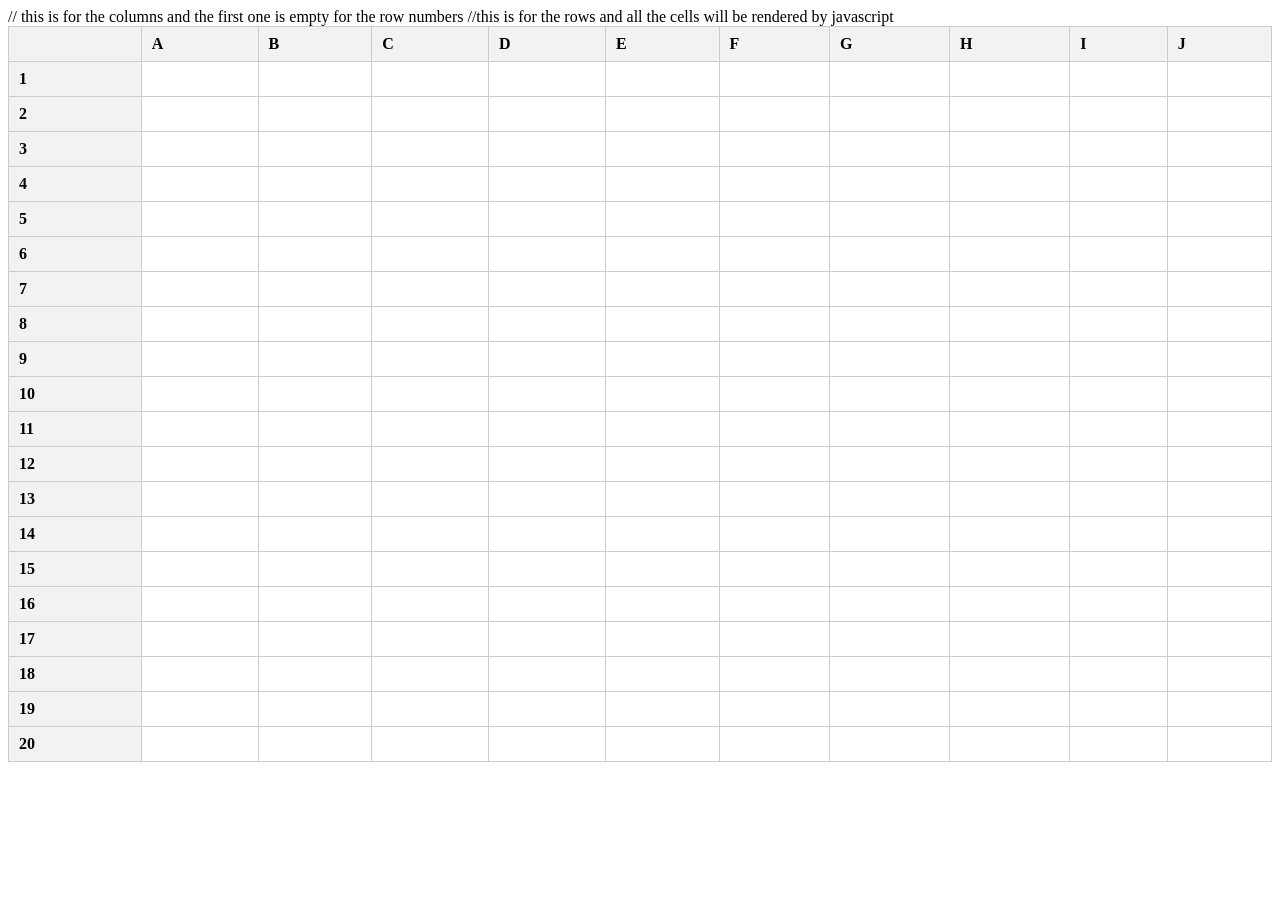
==== index.html @ 5f756ae0 "I created a basic HTML table and column labels and javascript that will rende the rows and cells ins" ====
<!DOCTYPE html>
<html lang="en">
  <head>
    <meta charset="UTF-8" />
    <meta name="viewport" content="width=device-width, initial-scale=1.0" />
    <title>Editable Grid</title>
    <link rel="stylesheet" href="style.css">
  </head>
  <body>
    <div class="grid-container">
      <table>
        <thead>
          <tr>

            // this is for the columns and the first one is empty for the row numbers
            <th></th>
            <th>A</th>
            <th>B</th>
            <th>C</th>
            <th>D</th>
            <th>E</th>
            <th>F</th>
            <th>G</th>
            <th>H</th>
            <th>I</th>
            <th>J</th>

          </tr>
        </thead>

        //this is for the rows and all the cells will be rendered by javascript
        <tbody id="grid-body"></tbody>
        
      </table>
    </div>
    <script src="script.js"></script>
  </body>
</html>
---- style.css ----
table {
  border-collapse: collapse; /* join borders so lines are single */
  width: 100%;
}

/* Add a thin grey border to the table, header and cells */
table, th, td {
  border: 1px solid #ccc;
}

th, td {
  padding: 8px 10px;
  text-align: left;
}

th {
  background: #f2f2f2;
  font-weight: 600;
}

/* media query for small screens */
@media (max-width: 480px) {
  th, td { padding: 6px 8px; }
}
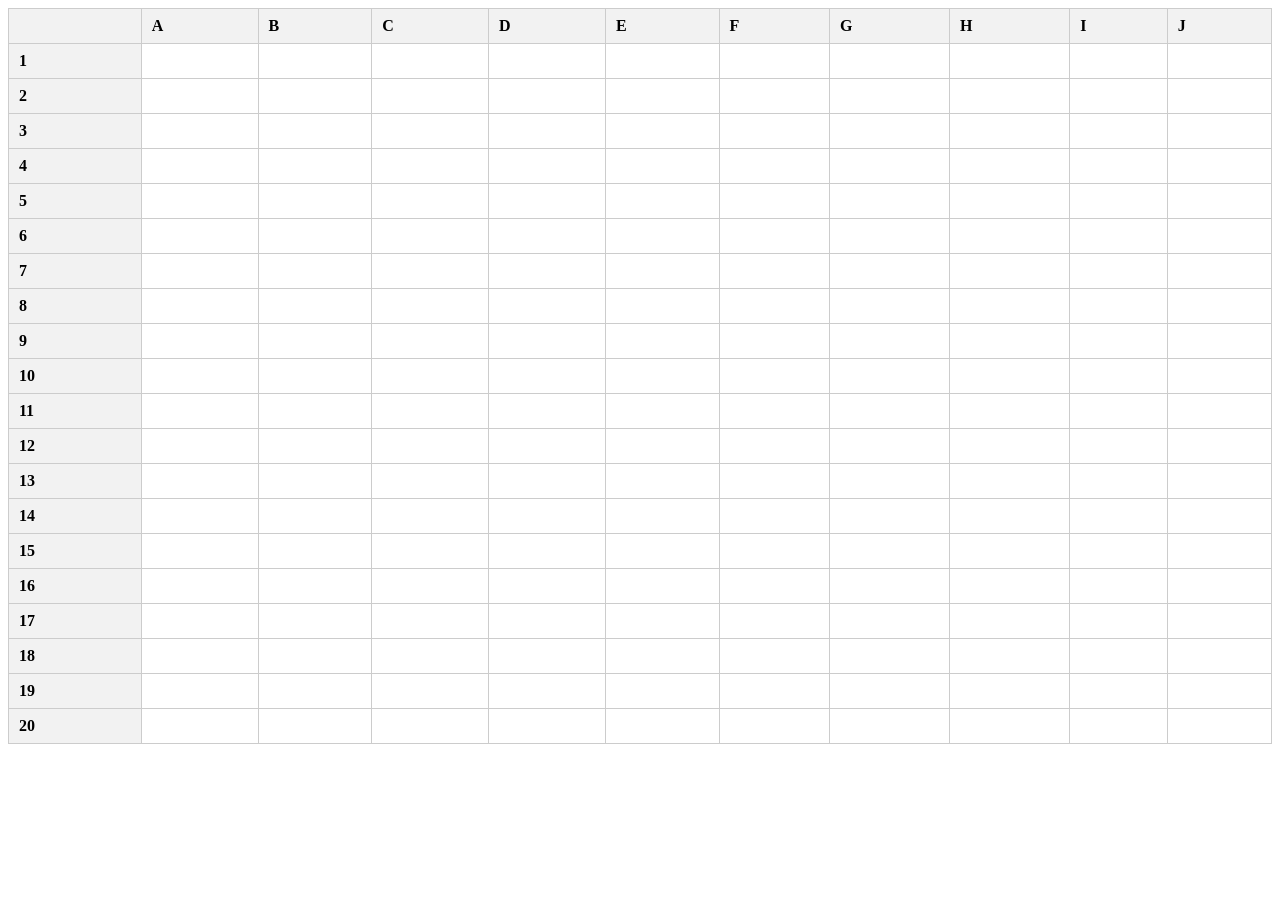
==== commit 0cb72820: "." ====
--- a/index.html
+++ b/index.html
@@ -12,7 +12,7 @@
         <thead>
           <tr>
 
-            // this is for the columns and the first one is empty for the row numbers
+            <!-- this is for the columns and the first one is empty for the row numbers -->
             <th></th>
             <th>A</th>
             <th>B</th>
@@ -28,9 +28,9 @@
           </tr>
         </thead>
 
-        //this is for the rows and all the cells will be rendered by javascript
+        <!-- this is for the rows and all the cells will be rendered by javascript -->
         <tbody id="grid-body"></tbody>
-        
+
       </table>
     </div>
     <script src="script.js"></script>
